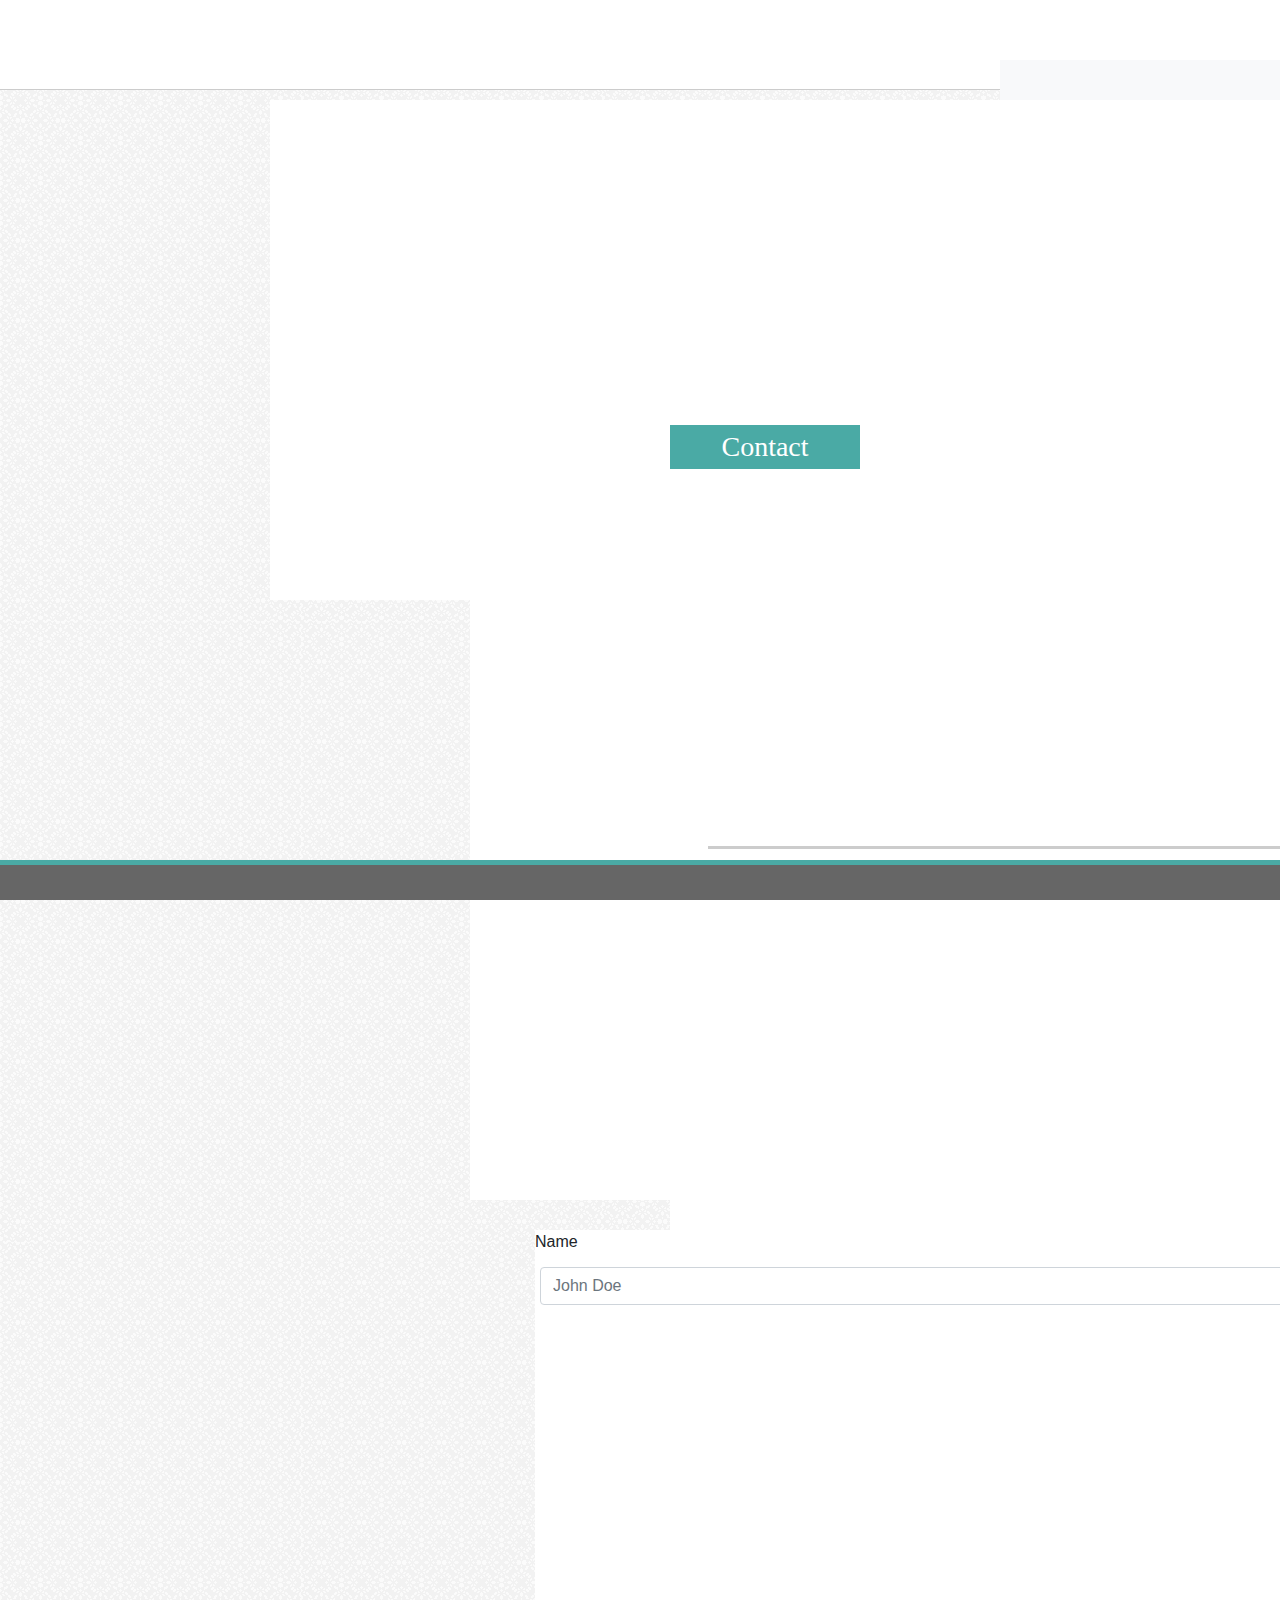
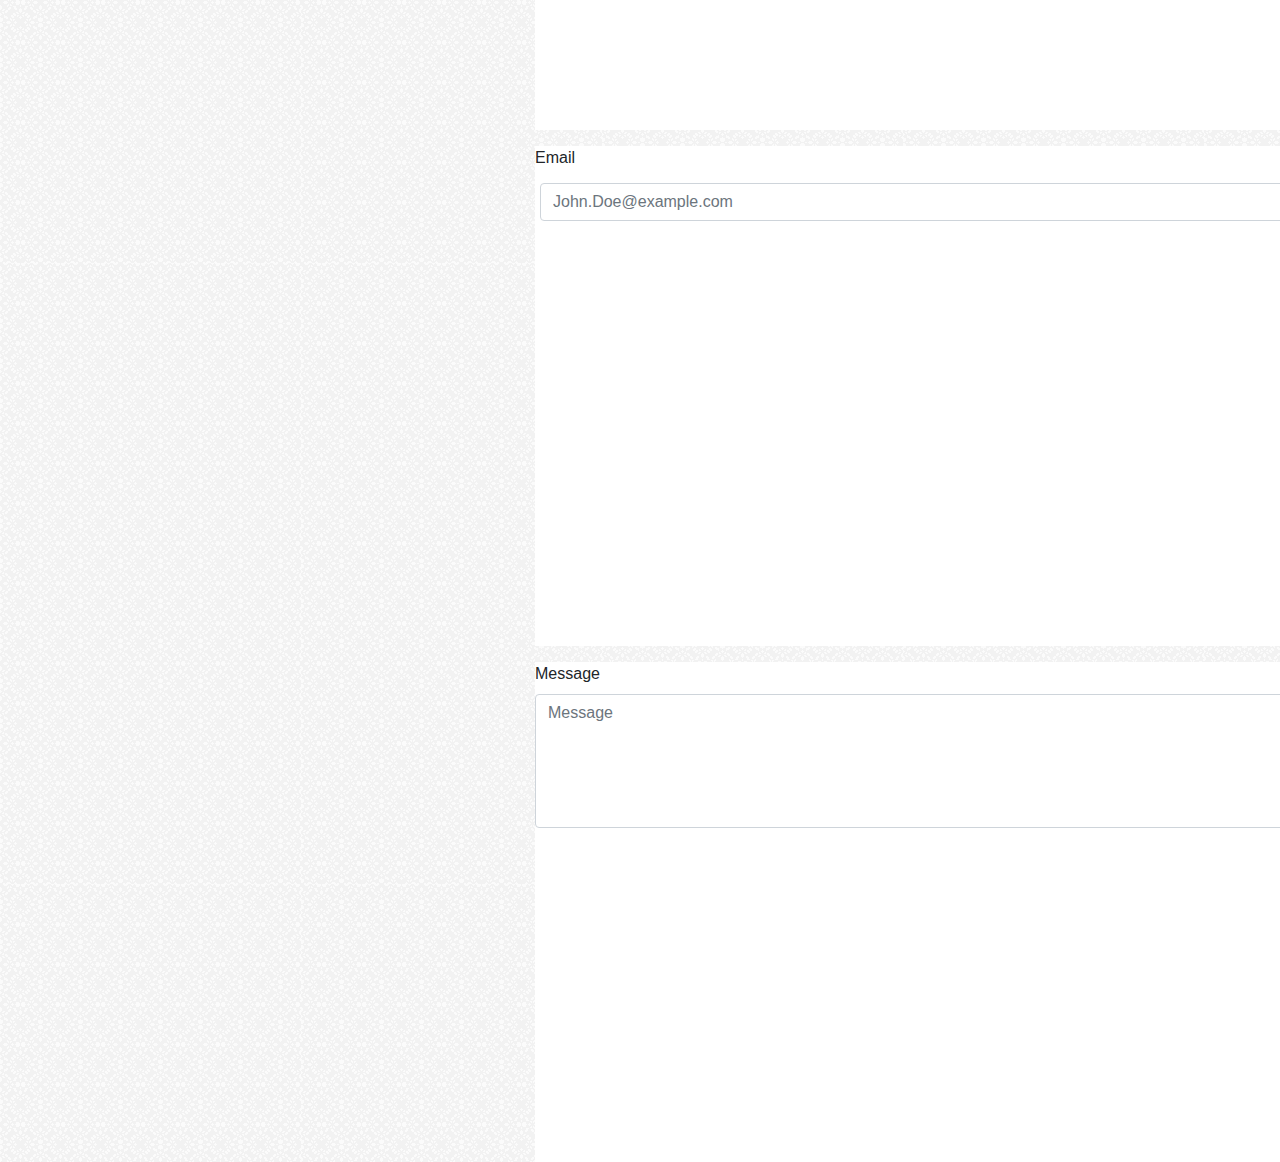
==== contact.html @ 3f9673bc "Updated portfolio links and images" ====
<!DOCTYPE html>
<html lang="en-us">

<head>
    <meta charset="UTF-8">
    <meta name="viewport" content="width=device-width, initial-scale=1.0">
    <title>Clark Gesen</title>
    <link rel="stylesheet" href="https://stackpath.bootstrapcdn.com/bootstrap/4.3.1/css/bootstrap.min.css"
        integrity="sha384-ggOyR0iXCbMQv3Xipma34MD+dH/1fQ784/j6cY/iJTQUOhcWr7x9JvoRxT2MZw1T" crossorigin="anonymous">
    <link rel="stylesheet" href="assets/css/style.css">
</head>

<body>
    <!-- Header with navbar and my name -->
    <header>
        <nav class="navbar navbar-expand-lg navbar-light bg-light">
            <a id=headerName class="navbar-brand" href="https://clarkgesen.github.io/Bootstrap-Portfolio/index.html">Clark Gesen</a>
            <button class="navbar-toggler" type="button" data-toggle="collapse" data-target="#navbarNav"
                aria-controls="navbarNav" aria-expanded="false" aria-label="Toggle navigation">
                <span class="navbar-toggler-icon"></span>
            </button>
            <div class="collapse navbar-collapse" id="navbarNav">
                <ul class="navbar-nav">
                    <li class="nav-item active">
                        <a class="nav-link" href="https://clarkgesen.github.io/Bootstrap-Portfolio/index.html">About Me
                            <span class="sr-only">(current)</span></a>
                    </li>
                    <li class="nav-item">
                        <a class="nav-link"
                            href="https://clarkgesen.github.io/Bootstrap-Portfolio/portfolio.html">Portfolio</a>
                    </li>
                    <li class="nav-item">
                        <a class="nav-link"
                            href="https://clarkgesen.github.io/Bootstrap-Portfolio/contact.html">Contact</a>
                    </li>
                </ul>
            </div>
        </nav>
    </header>
    <!-- Form inputs -->
    <div class="container">
        <div class="row">
            <!-- Title of content -->
            <div class="col-lg-3">
                <h3>Contact</h3>
            </div>
        </div>
        <div class="row">
            <!-- Grey line -->
            <div class="col-lg-12">
                <hr>
                </hr>
            </div>
        </div>
        <form>
        <!-- Name form -->
            <div class="form-group">
                <label for="name">Name</label>
                <input type="name" class="form-control input-sm" id="name" placeholder="John Doe">
            </div>
        </form>
        <!-- Email form -->
        <form>
            <div class="form-group">
                <label for="email">Email</label>
                <input type="email" class="form-control input-sm" id="email" placeholder="John.Doe@example.com">
            </div>
        </form>
        <!-- Message form -->
        <form>
            <div class="message-form">
                <label for="message">Message</label>
                <textarea class="form-control input-sm" id="message" rows="5" placeholder="Message"></textarea>
            </div>
        </form>


    </div>
    <footer>
    </footer>
</body>

</html>
---- assets/css/style.css ----
/* White header for all pages */
header {
    background-color: #ffffff;
    border-bottom: 1px solid #cccccc;
    position: absolute;
    top: 0px;
    left: 0px; 
    height: 90px;
    width: 100%;
}

/* My name with teal box */
h1 {
    font-family: 'Georgia', Times, Times New Roman, serif;
    background-color: #4aaaa5;
    color: #ffffff;
    padding: 20px;
    width: 200px;
    height: 30px;
    position: absolute;
    left: 200px;
}

/* Navigation to other pages */
nav {
    font-family: 'Arial', 'Helvetica Neue', Helvetica, sans-serif;
    position: absolute;
    left: 1000px;
    top: 60px; 
}

/* Grey footer with teal top border */
footer {
    height: 40px;
    width: 100%;
    margin: 0 auto;
    background-color: #666666;
    border-top: 5px solid #4aaaa5;
    position: fixed;
    bottom: 0px;
    left: 0px;
}

/* Heading for the page */
h2 {
    font-family: 'Georgia', Times, Times New Roman, serif;
    color: #4aaaa5;
    position: relative;
    left: 20px;
    top: 20px;
    float: left;
}

/* Line under heading for the page */
hr { 
    border-top: 3px solid #cccccc;
    position: relative;
    top: 30px;
    width: 95%;

}

/* About me paragraph */
p {
    font-family: 'Arial', 'Helvetica Neue', Helvetica, sans-serif;
    /* float: left; */
    color: #777777;
    margin-left: 100px;
    margin-top: 50px;
    margin-right: 50px;
}

/* Profile picture */
img.profilepic {
    float: left;
    height: 200px;
    width: 200px;
    margin-left: 20px;
    margin-right: 50px;
    position: relative;
    left: 20px;
    top: 50px;
}

/* White box */
div {
    background-color: #ffffff;
    width: 960px;
    height: 500px;
    position: relative;
    left: 200px;
    top: 100px;
}

/* Larger box for portfolio links  */
.portfolio_box {
    position: relative;
    background-color: #ffffff;
    width: 960px;
    height: 700px;
    left: 200px;
    top: 100px;
}



/* Background pattern */
body {
    background-image: url(../images/light_grey.png)
}

/* Forms */
form {
    font-family: 'Arial', 'Helvetica Neue', Helvetica, sans-serif;
    position: relative;
    left: 50px;
    top: 30px;
}

/* Input for forms */
input {
    font-family: 'Arial', 'Helvetica Neue', Helvetica, sans-serif;
    margin: 5px;
}

/* Input for message form */
.message {
    line-height:1400%;
}

/* Size of pictures */
.portfolio_pic{
    width: 200px;
    height: 200px;
}

/* Position for first picture */
.first_pic{
    position: absolute;
    top: 125px;
    left: 50px;
    width: 200px;
    height: 200px;

}

/* Position for second picture */
.second_pic{
    position: absolute;
    top: 125px;
    left: 300px;
    width: 200px;
    height: 200px;
}

/* Position for third picture */
.third_pic{
    position: absolute;
    top: 125px;
    left: 550px;
    width: 200px;
    height: 200px;
}

/* Position for fourth picture */
.fourth_pic{
    position: absolute;
    top: 375px;
    left:50px;
    width: 200px;
    height: 200px;
}

.fifth_pic{
    position: absolute;
    top: 375px;
    left: 300px;
    width: 200px;
    height: 200px;
}

/* Formatting for links */
h3{
    background-color: #4aaaa5;
    position: absolute;
    top: 125px;
    left: 0px;
    color: white;
    font-family: 'Georgia', Times, Times New Roman, serif;
    width: 190px;
    padding: 5px;
    text-align: center;

}

/* Makes the links white */
.portfolio_link{
    color: white;
}
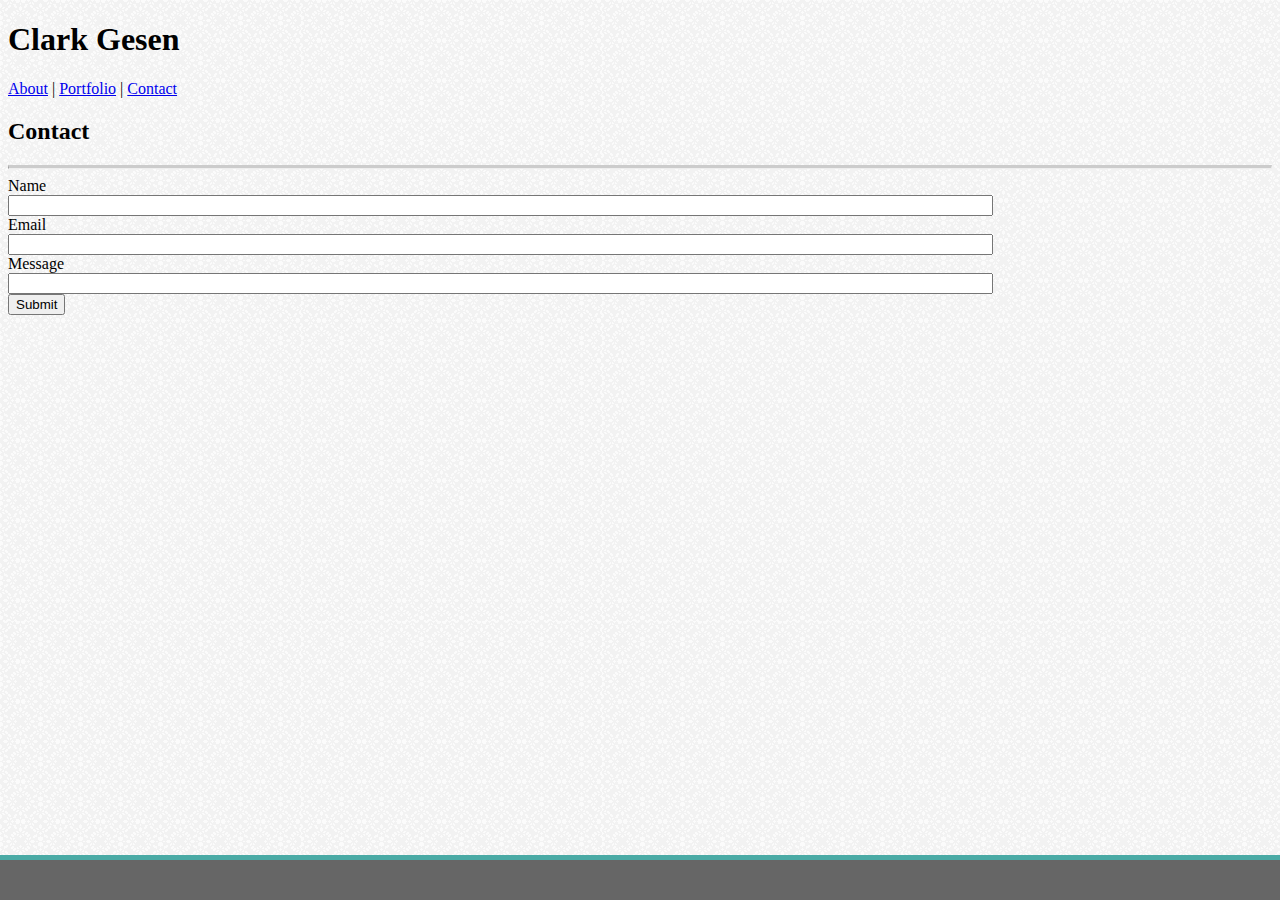
==== commit b1cf23c6: "Added resume.pdf, and styling for all pages" ====
--- a/contact.html
+++ b/contact.html
@@ -3,81 +3,57 @@
 
 <head>
     <meta charset="UTF-8">
-    <meta name="viewport" content="width=device-width, initial-scale=1.0">
     <title>Clark Gesen</title>
-    <link rel="stylesheet" href="https://stackpath.bootstrapcdn.com/bootstrap/4.3.1/css/bootstrap.min.css"
-        integrity="sha384-ggOyR0iXCbMQv3Xipma34MD+dH/1fQ784/j6cY/iJTQUOhcWr7x9JvoRxT2MZw1T" crossorigin="anonymous">
-    <link rel="stylesheet" href="assets/css/style.css">
+    <link rel="stylesheet" type="text/css" href="assets/css/style.css">
+    <script src="https://code.jquery.com/jquery-3.3.1.slim.min.js"
+        integrity="sha384-q8i/X+965DzO0rT7abK41JStQIAqVgRVzpbzo5smXKp4YfRvH+8abtTE1Pi6jizo"
+        crossorigin="anonymous"></script>
+    <script src="https://cdnjs.cloudflare.com/ajax/libs/popper.js/1.14.7/umd/popper.min.js"
+        integrity="sha384-UO2eT0CpHqdSJQ6hJty5KVphtPhzWj9WO1clHTMGa3JDZwrnQq4sF86dIHNDz0W1"
+        crossorigin="anonymous"></script>
+    <script src="https://stackpath.bootstrapcdn.com/bootstrap/4.3.1/js/bootstrap.min.js"
+        integrity="sha384-JjSmVgyd0p3pXB1rRibZUAYoIIy6OrQ6VrjIEaFf/nJGzIxFDsf4x0xIM+B07jRM"
+        crossorigin="anonymous"></script>
 </head>
 
 <body>
-    <!-- Header with navbar and my name -->
+
+    <!-- White header with my name and navigation for other pages -->
     <header>
-        <nav class="navbar navbar-expand-lg navbar-light bg-light">
-            <a id=headerName class="navbar-brand" href="https://clarkgesen.github.io/Bootstrap-Portfolio/index.html">Clark Gesen</a>
-            <button class="navbar-toggler" type="button" data-toggle="collapse" data-target="#navbarNav"
-                aria-controls="navbarNav" aria-expanded="false" aria-label="Toggle navigation">
-                <span class="navbar-toggler-icon"></span>
-            </button>
-            <div class="collapse navbar-collapse" id="navbarNav">
-                <ul class="navbar-nav">
-                    <li class="nav-item active">
-                        <a class="nav-link" href="https://clarkgesen.github.io/Bootstrap-Portfolio/index.html">About Me
-                            <span class="sr-only">(current)</span></a>
-                    </li>
-                    <li class="nav-item">
-                        <a class="nav-link"
-                            href="https://clarkgesen.github.io/Bootstrap-Portfolio/portfolio.html">Portfolio</a>
-                    </li>
-                    <li class="nav-item">
-                        <a class="nav-link"
-                            href="https://clarkgesen.github.io/Bootstrap-Portfolio/contact.html">Contact</a>
-                    </li>
-                </ul>
-            </div>
+        <h1>
+            Clark Gesen
+        </h1>
+        <nav>
+            <a href="https://clarkgesen.github.io/Updated_Profile/">About</a> | <a
+                href="https://clarkgesen.github.io/Updated_Profile/portfolio">Portfolio</a> | <a
+                href="https://clarkgesen.github.io/Updated_Profile/contact">Contact</a>
         </nav>
     </header>
-    <!-- Form inputs -->
-    <div class="container">
-        <div class="row">
-            <!-- Title of content -->
-            <div class="col-lg-3">
-                <h3>Contact</h3>
-            </div>
-        </div>
-        <div class="row">
-            <!-- Grey line -->
-            <div class="col-lg-12">
-                <hr>
-                </hr>
-            </div>
-        </div>
+
+    <!--The white box containing the heading for the page and the forms  -->
+    <div>
+        <h2>
+            Contact
+        </h2>
+
+        <hr>
+
+        <!--Forms  -->
         <form>
-        <!-- Name form -->
-            <div class="form-group">
-                <label for="name">Name</label>
-                <input type="name" class="form-control input-sm" id="name" placeholder="John Doe">
-            </div>
-        </form>
-        <!-- Email form -->
-        <form>
-            <div class="form-group">
-                <label for="email">Email</label>
-                <input type="email" class="form-control input-sm" id="email" placeholder="John.Doe@example.com">
-            </div>
-        </form>
-        <!-- Message form -->
-        <form>
-            <div class="message-form">
-                <label for="message">Message</label>
-                <textarea class="form-control input-sm" id="message" rows="5" placeholder="Message"></textarea>
-            </div>
+            Name<br>
+            <input type="text" name="name" size="120%"><br>
+            Email<br>
+            <input type="text" name="email" size="120%"><br>
+            Message<br>
+            <input class="message" type="text" name="message" size="120%"><br>
+
+            <input type="submit" value="Submit">
         </form>
 
+    </div>
 
-    </div>
+    <!-- Grey footer with teal border -->
     <footer>
+
     </footer>
 </body>
-
-</html>--- a/assets/css/style.css
+++ b/assets/css/style.css
@@ -1,32 +1,56 @@
-/* White header for all pages */
-header {
-    background-color: #ffffff;
-    border-bottom: 1px solid #cccccc;
-    position: absolute;
-    top: 0px;
-    left: 0px; 
-    height: 90px;
-    width: 100%;
+/* Name on the navbar */
+#headerName{
+    font-family: Georgia, 'Times New Roman', Times, serif;
+    background-color: #4aaaa5;
+    color: #ffffff;
+    margin-left: 170px;
+    padding: 10px;
 }
 
-/* My name with teal box */
-h1 {
-    font-family: 'Georgia', Times, Times New Roman, serif;
-    background-color: #4aaaa5;
-    color: #ffffff;
-    padding: 20px;
-    width: 200px;
-    height: 30px;
-    position: absolute;
-    left: 200px;
+/* Background image */
+body {
+    background-image: url(../images/light_grey.png)
 }
 
-/* Navigation to other pages */
-nav {
+/* Positions navigation links */
+.navbar-nav {
+    position: absolute;
+    left: 800px;
+
+}
+
+/* White box behind content */
+.container {
+    width: 960px;
+    height: 97%;
+    background-color: #ffffff;
+    margin-top: 50px;
+}
+
+/* Title of content */
+h3 {
+    font-family: Georgia, 'Times New Roman', Times, serif;
+    margin-left: 50px;
+    margin-top: 30px;
+    color: #4aaaa5;
+}
+
+/* Grey line under content titles */
+hr {
+    border-top: 3px solid #cccccc;
+}
+
+/* Profile picture */
+.profilepic {
+    margin-left: 50px;
+    height: 200px;
+    width: 200px;
+}
+
+/* About me paragraph */
+p {
     font-family: 'Arial', 'Helvetica Neue', Helvetica, sans-serif;
-    position: absolute;
-    left: 1000px;
-    top: 60px; 
+    color: #777777;
 }
 
 /* Grey footer with teal top border */
@@ -41,159 +65,22 @@
     left: 0px;
 }
 
-/* Heading for the page */
-h2 {
-    font-family: 'Georgia', Times, Times New Roman, serif;
-    color: #4aaaa5;
-    position: relative;
-    left: 20px;
-    top: 20px;
-    float: left;
+.portfolio_pic{
+    width: 75%;
+    height: 75%;
 }
 
-/* Line under heading for the page */
-hr { 
-    border-top: 3px solid #cccccc;
-    position: relative;
-    top: 30px;
-    width: 95%;
-
+.portfolio_box{
+    width: 100%;
+    height: 125%;
 }
 
-/* About me paragraph */
-p {
-    font-family: 'Arial', 'Helvetica Neue', Helvetica, sans-serif;
-    /* float: left; */
-    color: #777777;
-    margin-left: 100px;
-    margin-top: 50px;
-    margin-right: 50px;
-}
-
-/* Profile picture */
-img.profilepic {
-    float: left;
-    height: 200px;
-    width: 200px;
-    margin-left: 20px;
-    margin-right: 50px;
-    position: relative;
-    left: 20px;
-    top: 50px;
-}
-
-/* White box */
-div {
-    background-color: #ffffff;
-    width: 960px;
-    height: 500px;
-    position: relative;
-    left: 200px;
-    top: 100px;
-}
-
-/* Larger box for portfolio links  */
-.portfolio_box {
-    position: relative;
-    background-color: #ffffff;
-    width: 960px;
-    height: 700px;
-    left: 200px;
-    top: 100px;
-}
-
-
-
-/* Background pattern */
-body {
-    background-image: url(../images/light_grey.png)
-}
-
-/* Forms */
-form {
-    font-family: 'Arial', 'Helvetica Neue', Helvetica, sans-serif;
-    position: relative;
-    left: 50px;
-    top: 30px;
-}
-
-/* Input for forms */
-input {
-    font-family: 'Arial', 'Helvetica Neue', Helvetica, sans-serif;
-    margin: 5px;
-}
-
-/* Input for message form */
-.message {
-    line-height:1400%;
-}
-
-/* Size of pictures */
-.portfolio_pic{
-    width: 200px;
-    height: 200px;
-}
-
-/* Position for first picture */
-.first_pic{
+.portfolio_link{
+    background-color: #4aaaa5;
+    color: white;
+    width: 65%;
+    text-align: center;
     position: absolute;
-    top: 125px;
-    left: 50px;
-    width: 200px;
-    height: 200px;
-
-}
-
-/* Position for second picture */
-.second_pic{
-    position: absolute;
-    top: 125px;
-    left: 300px;
-    width: 200px;
-    height: 200px;
-}
-
-/* Position for third picture */
-.third_pic{
-    position: absolute;
-    top: 125px;
-    left: 550px;
-    width: 200px;
-    height: 200px;
-}
-
-/* Position for fourth picture */
-.fourth_pic{
-    position: absolute;
-    top: 375px;
-    left:50px;
-    width: 200px;
-    height: 200px;
-}
-
-.fifth_pic{
-    position: absolute;
-    top: 375px;
-    left: 300px;
-    width: 200px;
-    height: 200px;
-}
-
-/* Formatting for links */
-h3{
-    background-color: #4aaaa5;
-    position: absolute;
-    top: 125px;
-    left: 0px;
-    color: white;
-    font-family: 'Georgia', Times, Times New Roman, serif;
-    width: 190px;
-    padding: 5px;
-    text-align: center;
-
-}
-
-/* Makes the links white */
-.portfolio_link{
-    color: white;
+    left: 15px;
+    top: 50%;
 }